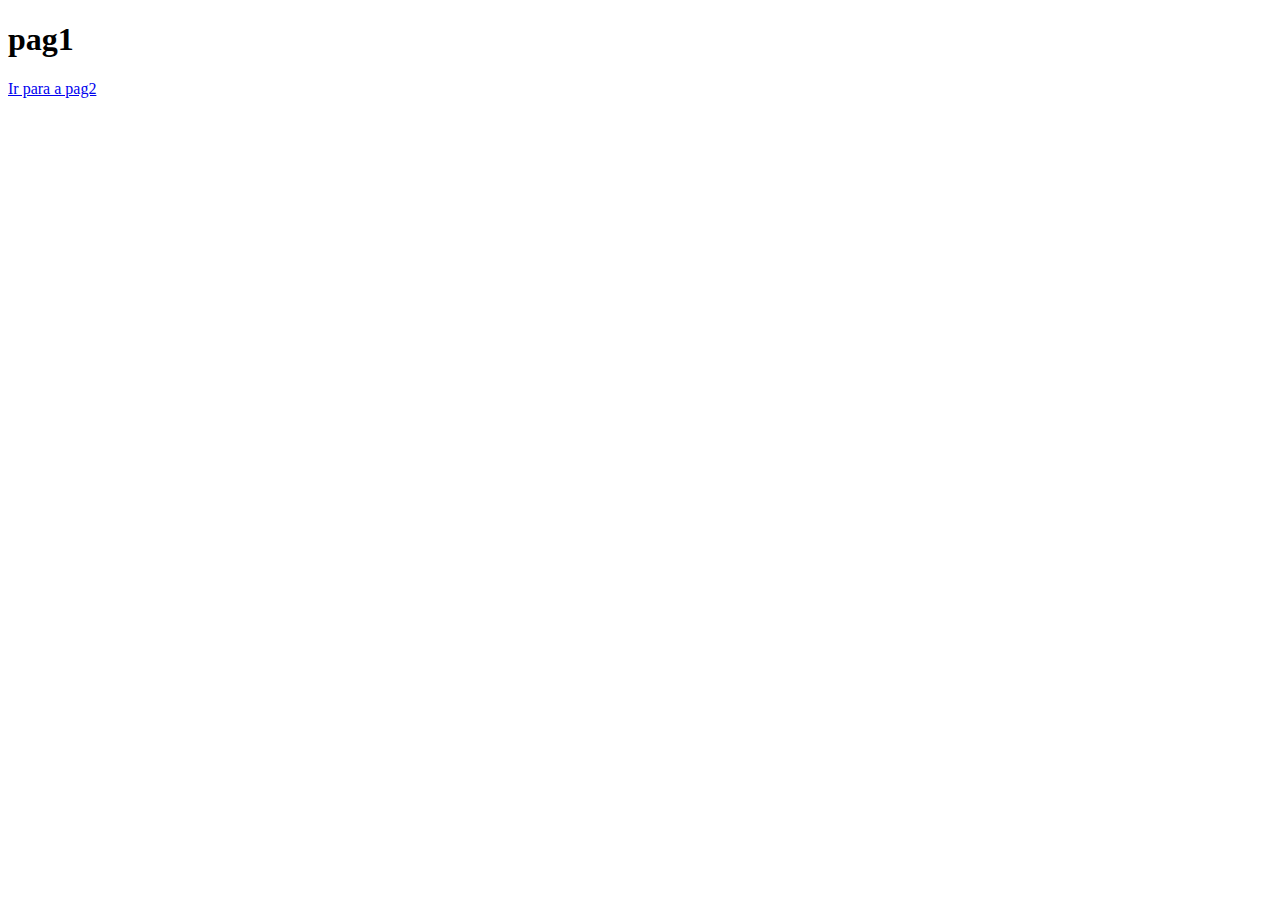
==== index.html @ 3632c248 "primeiro commit" ====
<!DOCTYPE html>
<html lang="pt-br">
<head>
    <meta charset="UTF-8">
    <meta name="viewport" content="width=device-width, initial-scale=1.0">
    <title>pag1</title>
</head>
<body>
    <h1>pag1</h1>
    <p><a href="index2.html">Ir para a pag2</a></p>
</body>
</html>
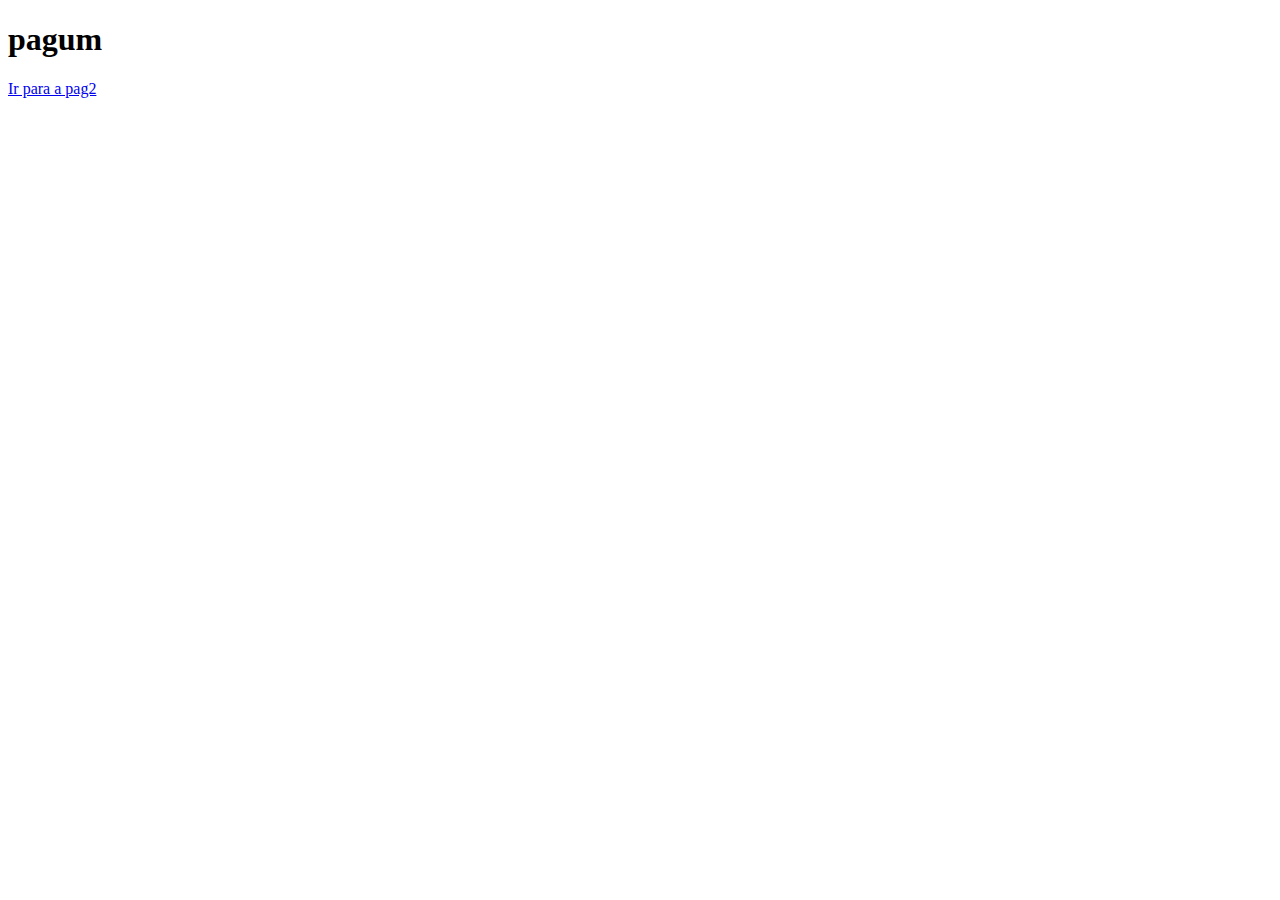
==== commit e28f1037: "gg" ====
--- a/index.html
+++ b/index.html
@@ -6,7 +6,7 @@
     <title>pag1</title>
 </head>
 <body>
-    <h1>pag1</h1>
+    <h1>pagum</h1>
     <p><a href="index2.html">Ir para a pag2</a></p>
 </body>
 </html>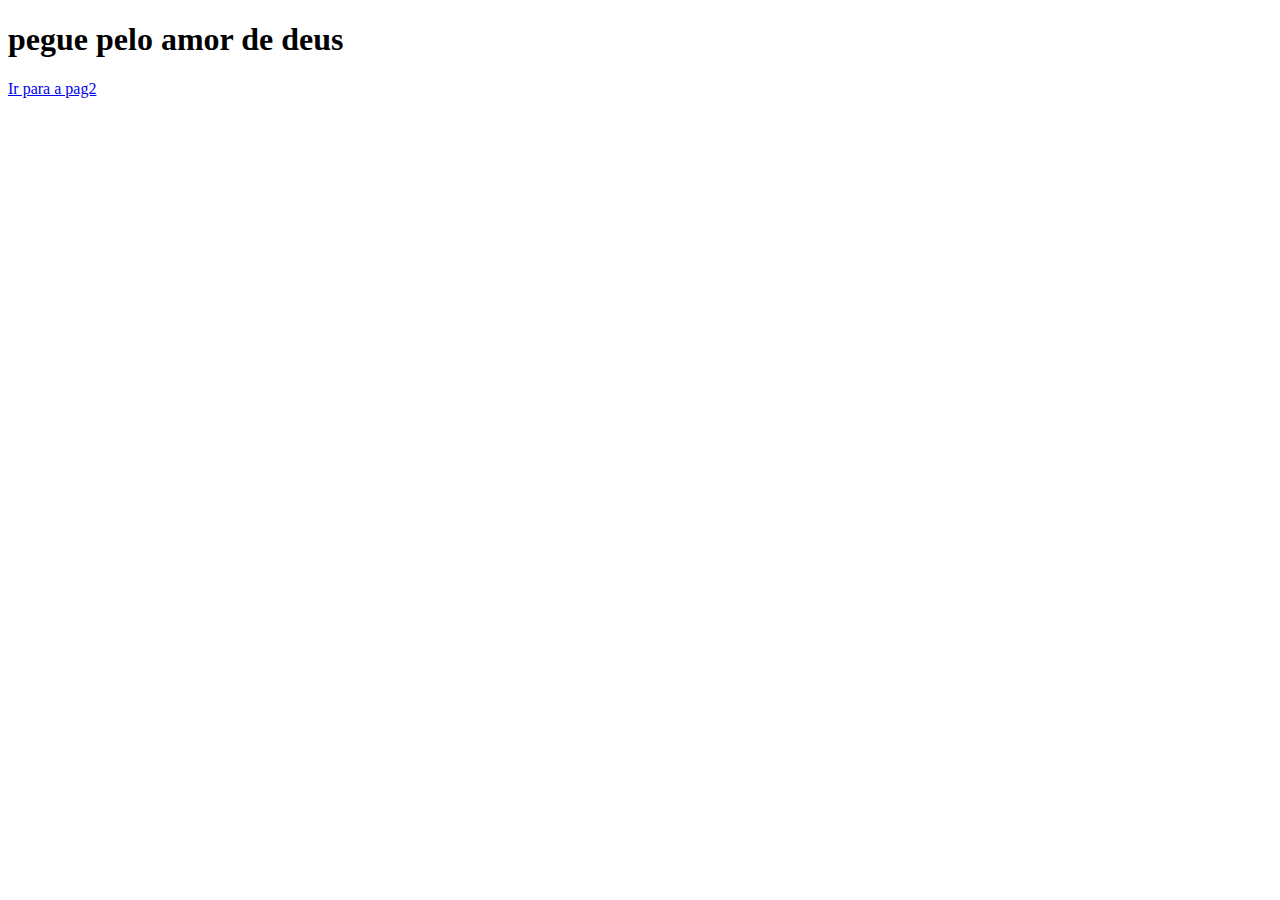
==== commit 5c0329a8: "Update index.html" ====
--- a/index.html
+++ b/index.html
@@ -6,7 +6,7 @@
     <title>pag1</title>
 </head>
 <body>
-    <h1>pagum</h1>
+    <h1>pegue pelo amor de deus</h1>
     <p><a href="index2.html">Ir para a pag2</a></p>
 </body>
 </html>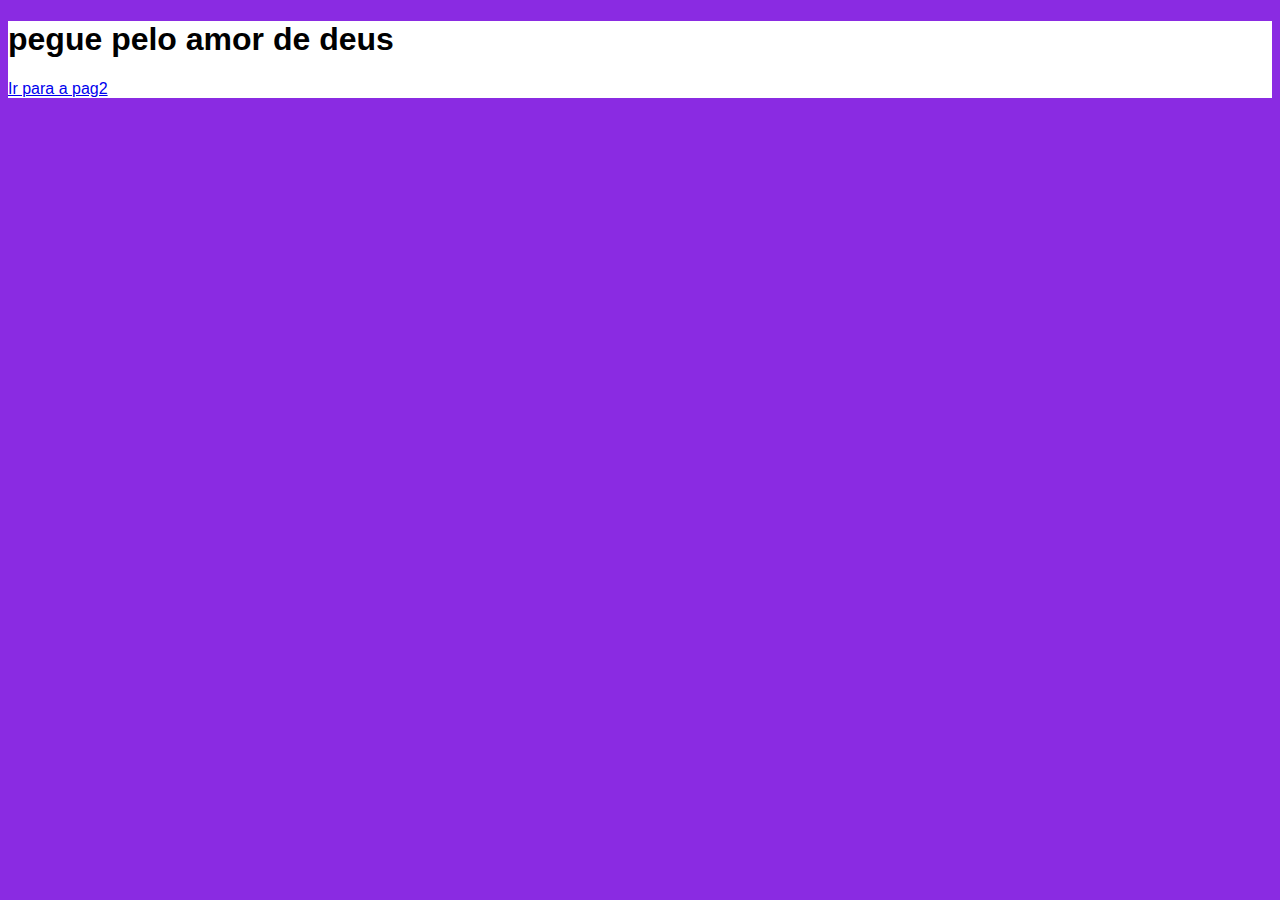
==== commit d7bfa03f: "commit funciona mds" ====
--- a/index.html
+++ b/index.html
@@ -4,9 +4,12 @@
     <meta charset="UTF-8">
     <meta name="viewport" content="width=device-width, initial-scale=1.0">
     <title>pag1</title>
+    <link rel="stylesheet" href="estilo/style.css">
 </head>
 <body>
-    <h1>pegue pelo amor de deus</h1>
-    <p><a href="index2.html">Ir para a pag2</a></p>
+    <header>
+        <h1>pegue pelo amor de deus</h1>
+        <p><a href="index2.html">Ir para a pag2</a></p>
+    </header>
 </body>
 </html>--- a/estilo/style.css
+++ b/estilo/style.css
@@ -0,0 +1,7 @@
+body{
+    background-color: blueviolet;
+}
+header{
+    background-color: white;
+    font-family: Arial, Helvetica, sans-serif;
+}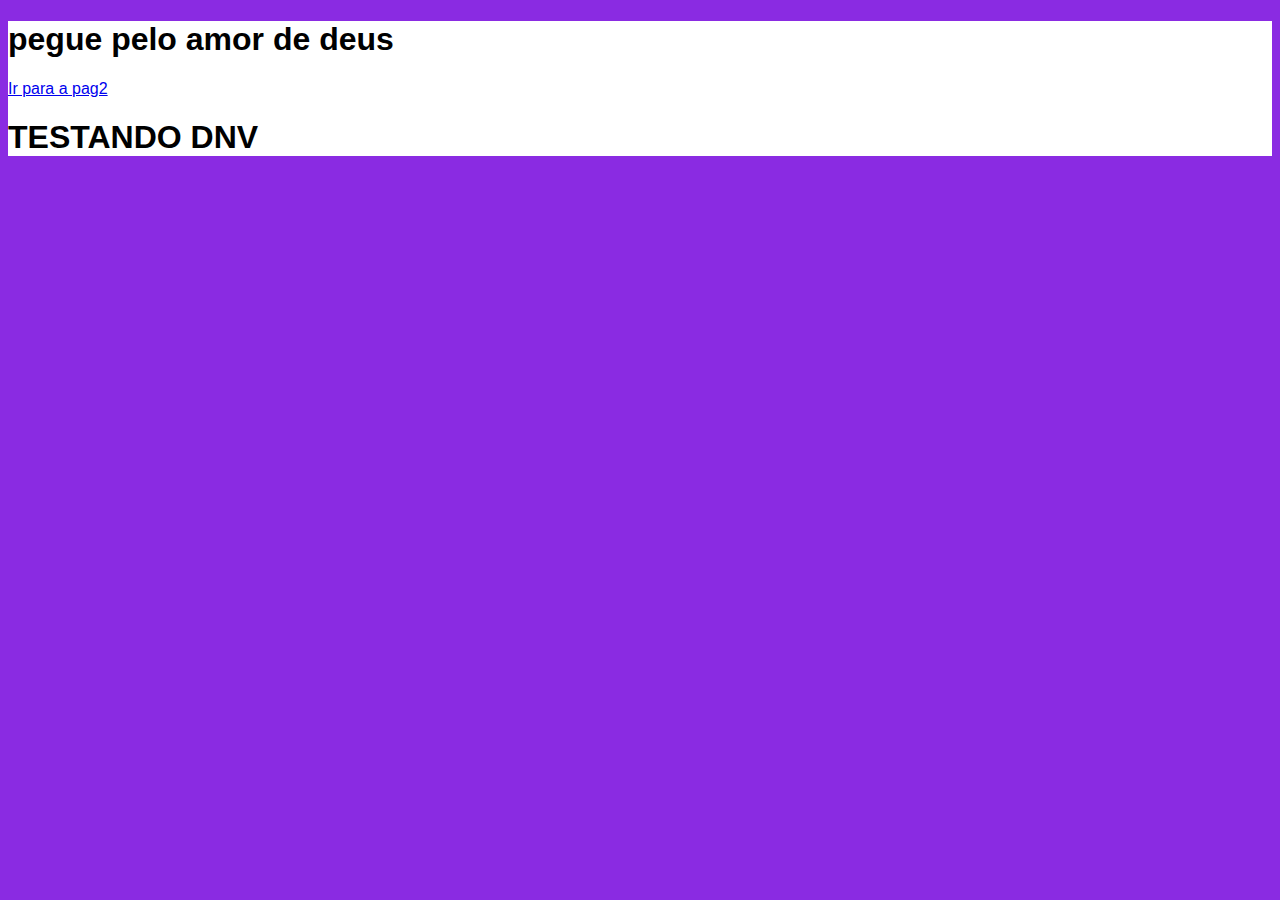
==== commit 2fe78884: "NOVO COMMIT" ====
--- a/index.html
+++ b/index.html
@@ -10,6 +10,7 @@
     <header>
         <h1>pegue pelo amor de deus</h1>
         <p><a href="index2.html">Ir para a pag2</a></p>
+        <h1>TESTANDO DNV</h1>
     </header>
 </body>
 </html>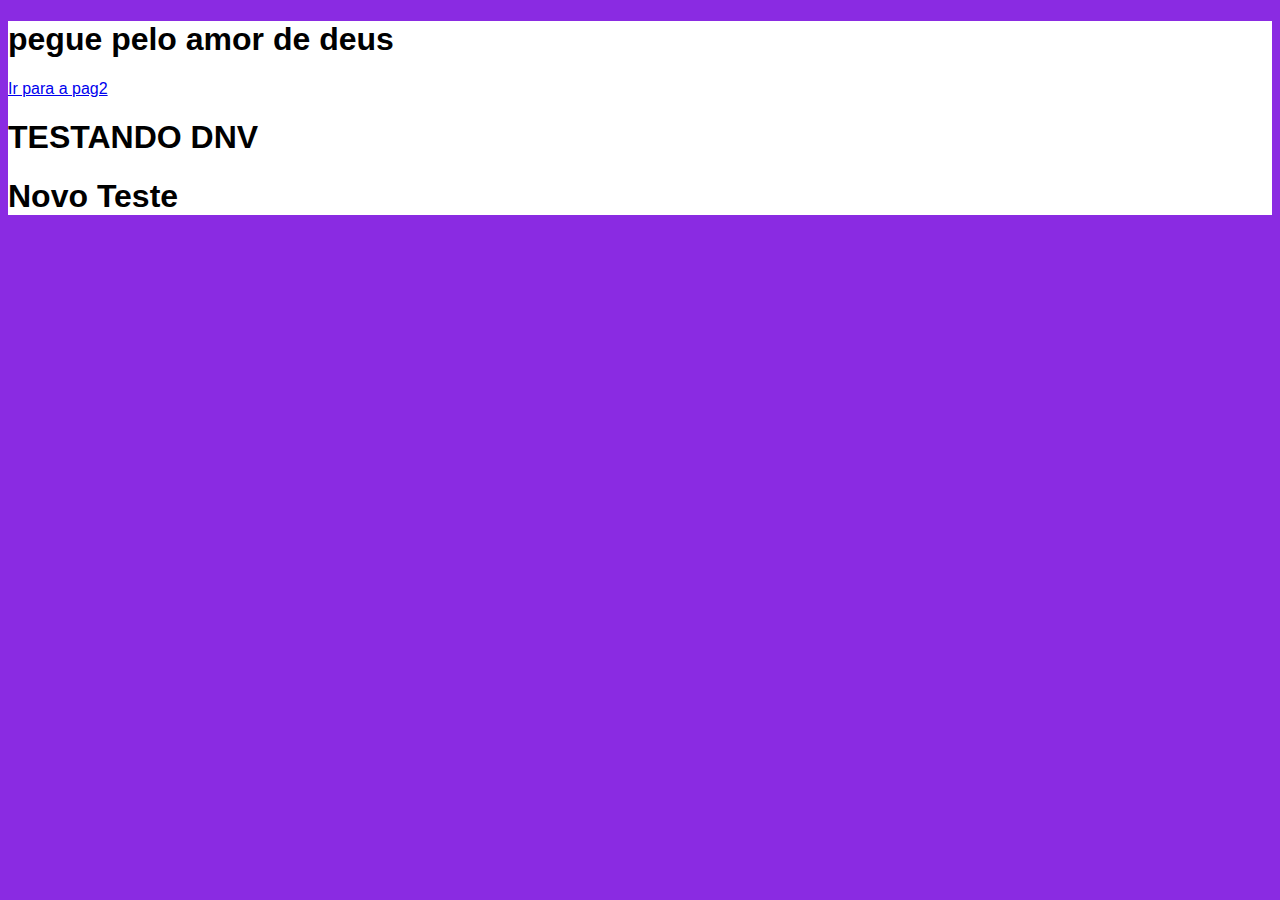
==== commit 7b4e1f00: "new commit" ====
--- a/index.html
+++ b/index.html
@@ -11,6 +11,7 @@
         <h1>pegue pelo amor de deus</h1>
         <p><a href="index2.html">Ir para a pag2</a></p>
         <h1>TESTANDO DNV</h1>
+        <h1>Novo Teste</h1>
     </header>
 </body>
 </html>--- a/estilo/style.css
+++ b/estilo/style.css
@@ -1,7 +1,7 @@
-body{
+body {
     background-color: blueviolet;
 }
-header{
+header {
     background-color: white;
     font-family: Arial, Helvetica, sans-serif;
 }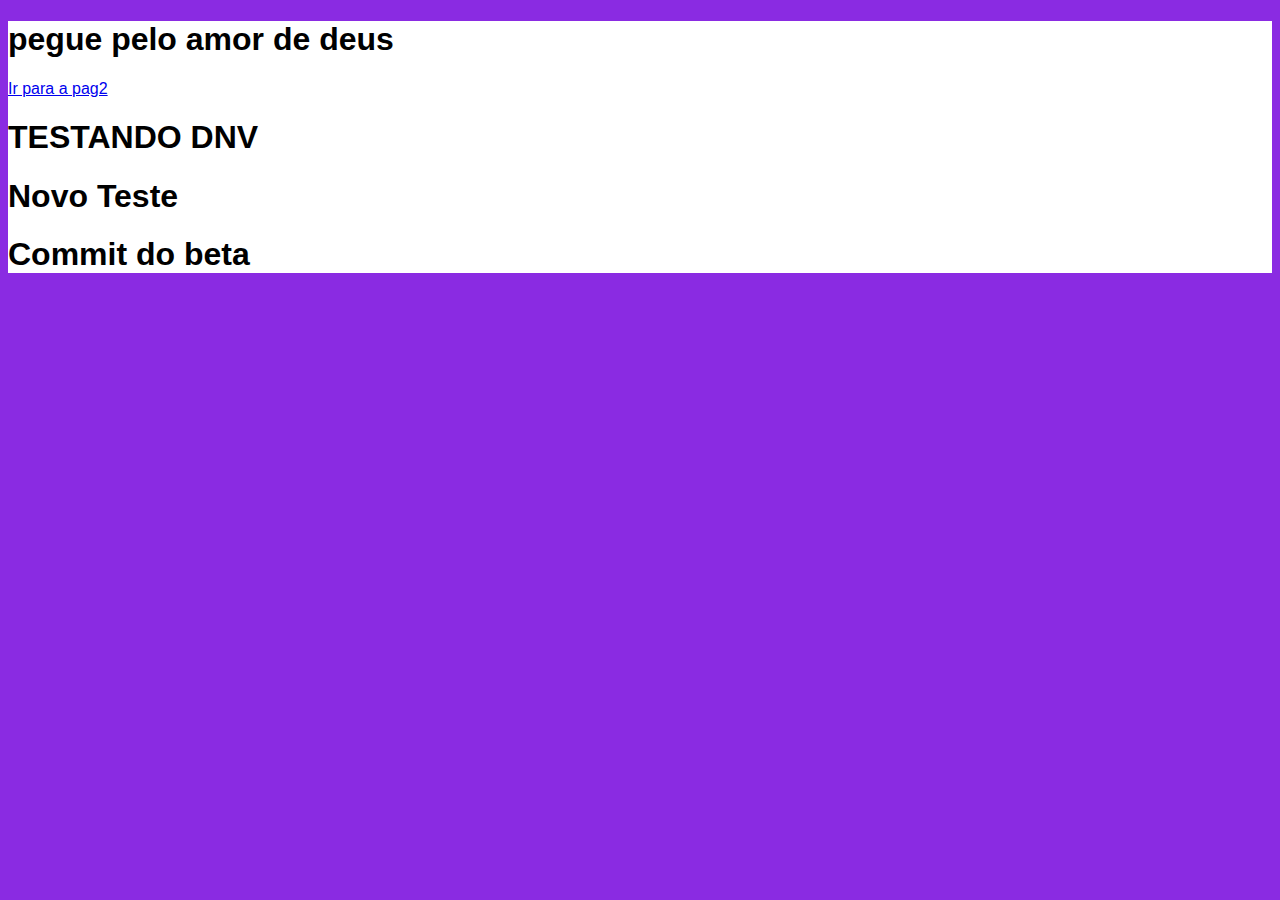
==== commit a8262130: "no beta" ====
--- a/index.html
+++ b/index.html
@@ -12,6 +12,7 @@
         <p><a href="index2.html">Ir para a pag2</a></p>
         <h1>TESTANDO DNV</h1>
         <h1>Novo Teste</h1>
+        <h1>Commit do beta</h1>
     </header>
 </body>
 </html>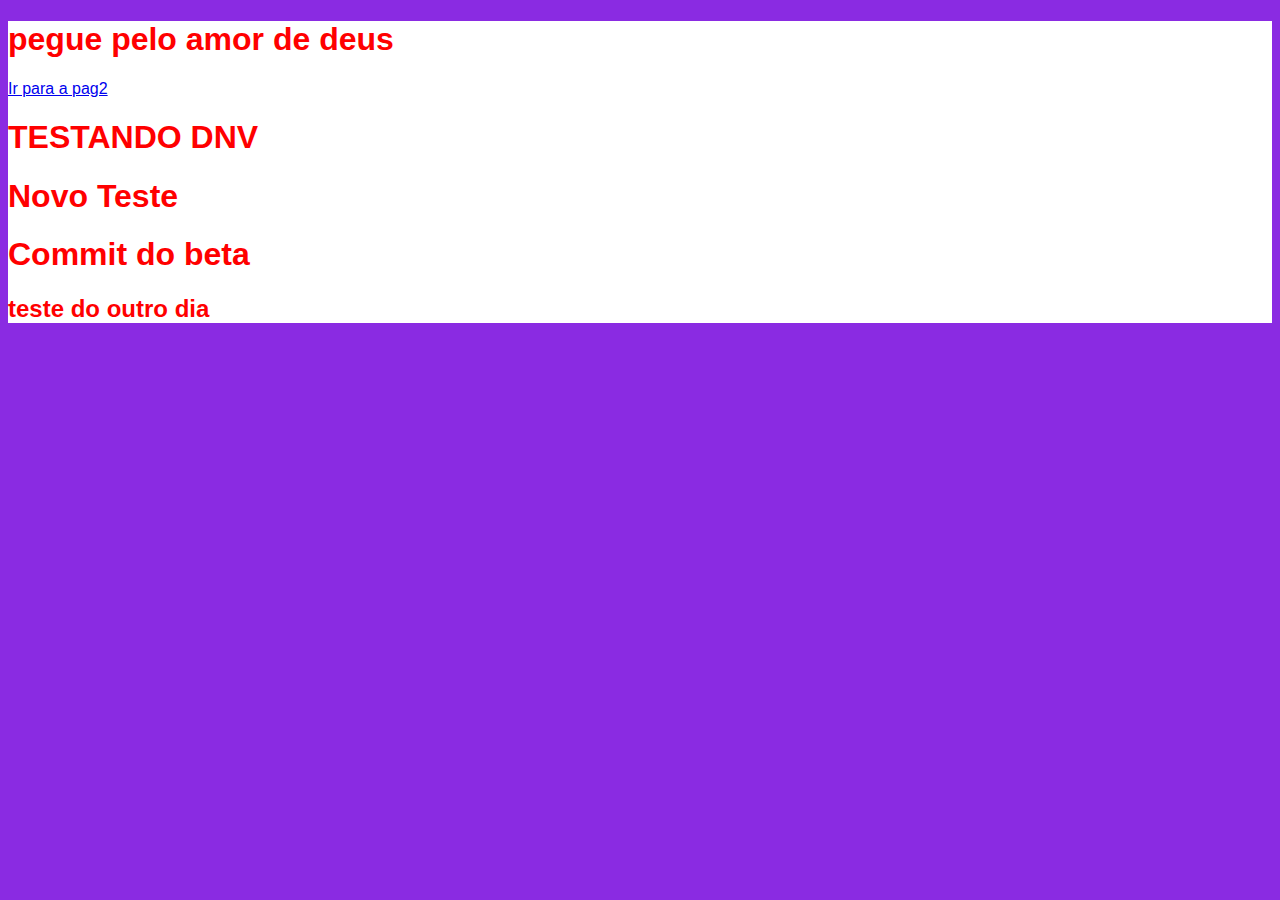
==== commit 9a1c52df: "novo dia novo commit" ====
--- a/index.html
+++ b/index.html
@@ -13,6 +13,7 @@
         <h1>TESTANDO DNV</h1>
         <h1>Novo Teste</h1>
         <h1>Commit do beta</h1>
+        <h2>teste do outro dia</h2>
     </header>
 </body>
 </html>--- a/estilo/style.css
+++ b/estilo/style.css
@@ -4,4 +4,5 @@
 header {
     background-color: white;
     font-family: Arial, Helvetica, sans-serif;
+    color: red;
 }